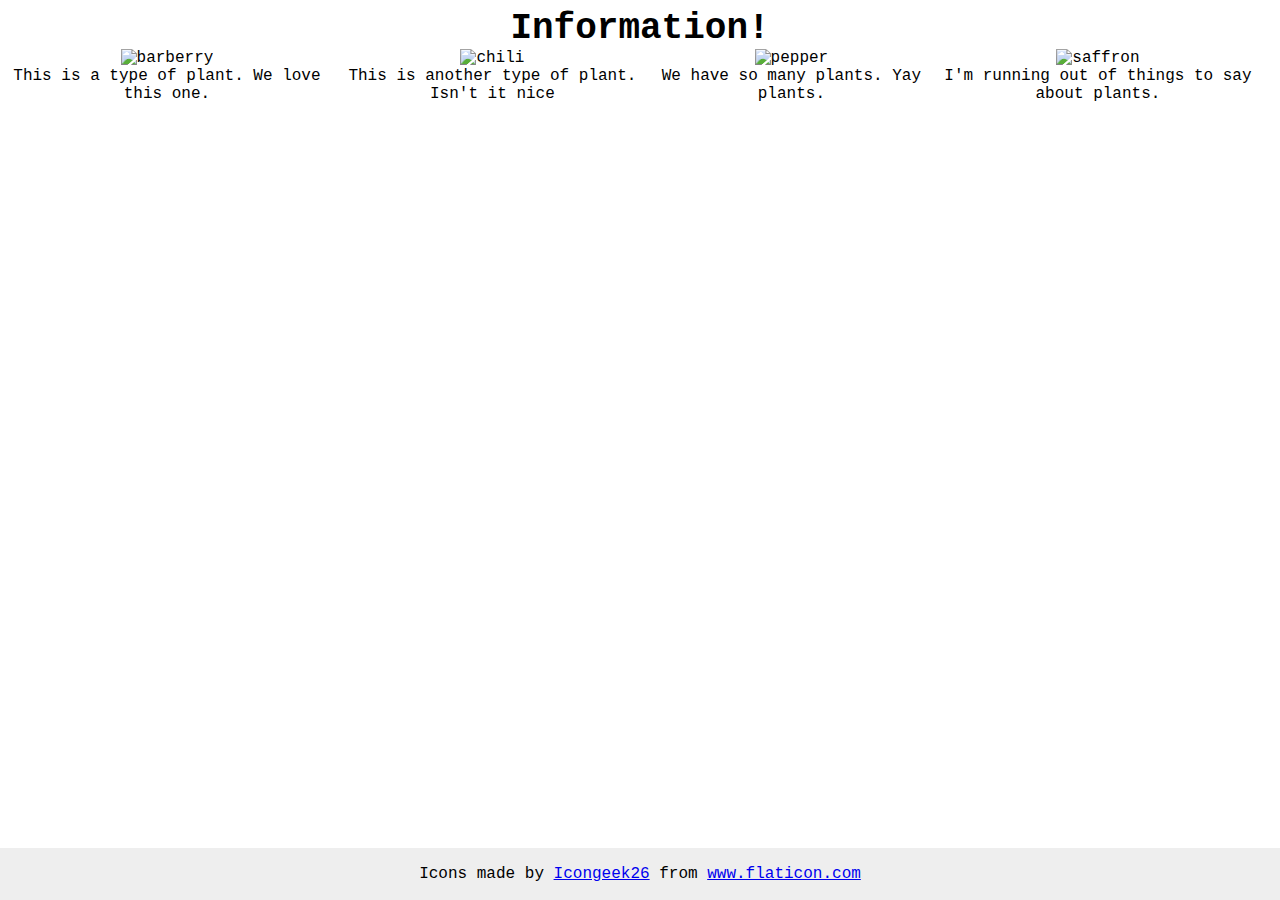
==== flex/04-flex-information/index.html @ 46fb3373 "modified" ====
<!DOCTYPE html>
<html lang="en">
<head>
  <meta charset="UTF-8">
  <meta http-equiv="X-UA-Compatible" content="IE=edge">
  <meta name="viewport" content="width=device-width, initial-scale=1.0">
  <title>Information</title>
  <link rel="stylesheet" href="style.css">
</head>
<body>
  <div class="title">Information!</div>

  <div class="container">
    
    <div>
      <img src="./images/barberry.png" alt="barberry">
    <div class="text">This is a type of plant. We love this one.</div>
    </div>
    
    <div>
      <img src="./images/chilli.png" alt="chili">
    <div class="text">This is another type of plant. Isn't it nice</div>
    </div>
     
    <div>
      <img src="./images/pepper.png" alt="pepper">
    <div class="text">We have so many plants. Yay plants.</div>
    </div>
     
    <div>
      <img src="./images/saffron.png" alt="saffron">
    <div class="text">I'm running out of things to say about plants.</div>
    </div>
  </div>

  <!-- disregard this section, it's here to give attribution to the creator of these icons -->
  <div class="footer">
    <div>Icons made by <a href="https://www.flaticon.com/authors/icongeek26" title="Icongeek26">Icongeek26</a> from <a href="https://www.flaticon.com/" title="Flaticon">www.flaticon.com</a></div>
  </div>
</body>
</html>
---- flex/04-flex-information/style.css ----
body {
  font-family: 'Courier New', Courier, monospace;
  text-align: center;
}

.container {
  display: flex;
}

img {
  width: 100px;
  height: 100px;
}

.title {
  font-size: 36px;
  font-weight: 900;
}

/* do not edit this footer */
.footer {
  position: fixed;
  bottom: 0;
  left: 0;
  right: 0;
  height: 52px;
  display: flex;
  align-items: center;
  justify-content: center;
  background: #eee;
}
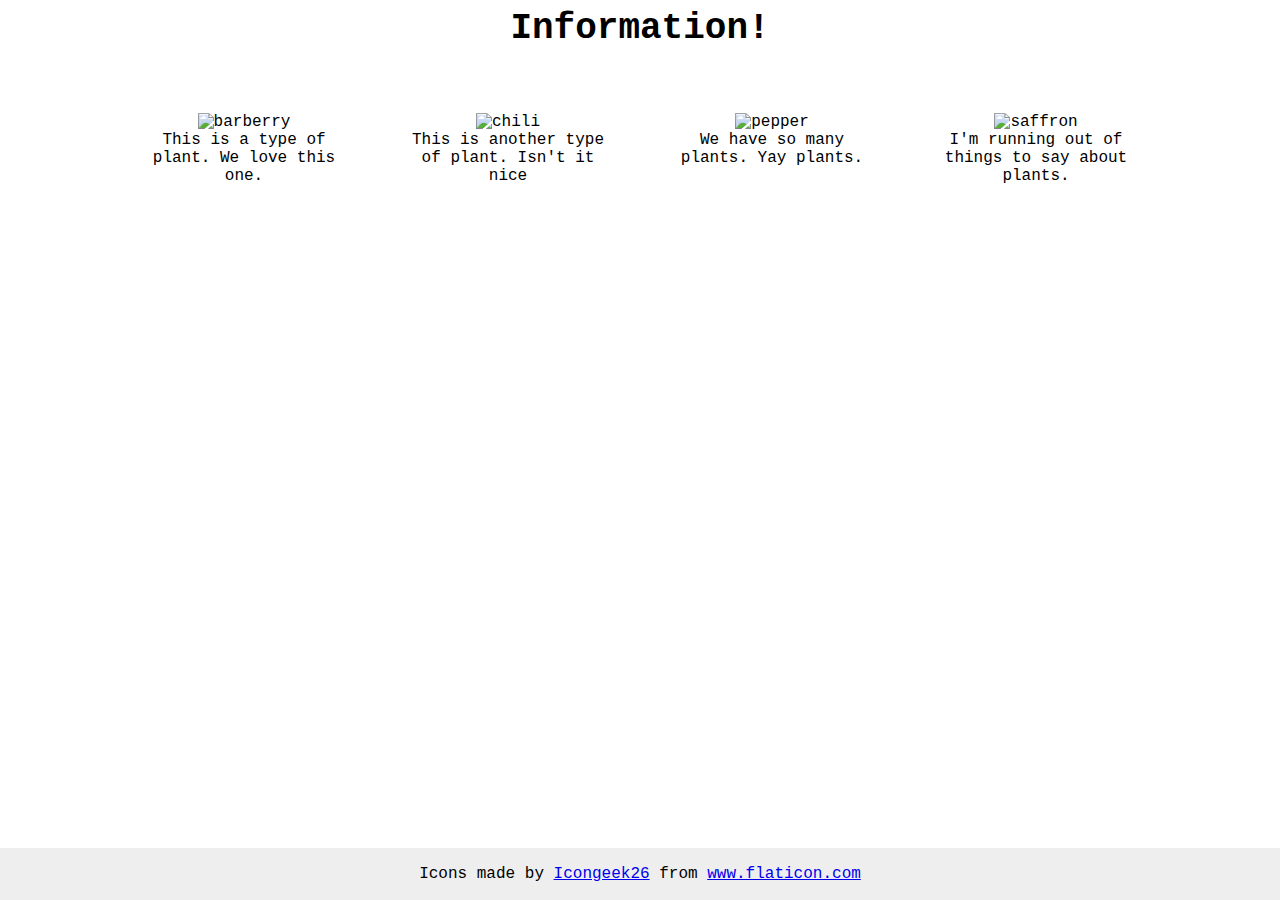
==== commit 29d509f5: "Add index.html and style.css" ====
--- a/flex/04-flex-information/index.html
+++ b/flex/04-flex-information/index.html
@@ -12,22 +12,22 @@
 
   <div class="container">
     
-    <div>
+    <div class="fruits">
       <img src="./images/barberry.png" alt="barberry">
     <div class="text">This is a type of plant. We love this one.</div>
     </div>
     
-    <div>
+    <div class="fruits">
       <img src="./images/chilli.png" alt="chili">
     <div class="text">This is another type of plant. Isn't it nice</div>
     </div>
      
-    <div>
+    <div class="fruits">
       <img src="./images/pepper.png" alt="pepper">
     <div class="text">We have so many plants. Yay plants.</div>
     </div>
      
-    <div>
+    <div class="fruits">
       <img src="./images/saffron.png" alt="saffron">
     <div class="text">I'm running out of things to say about plants.</div>
     </div>
--- a/flex/04-flex-information/style.css
+++ b/flex/04-flex-information/style.css
@@ -5,11 +5,19 @@
 
 .container {
   display: flex;
+  margin: 32px 0;
+  justify-content: center;
 }
 
 img {
   width: 100px;
   height: 100px;
+}
+
+.fruits {
+  align-items: center;
+  padding: 32px;
+  width: 200px;
 }
 
 .title {
